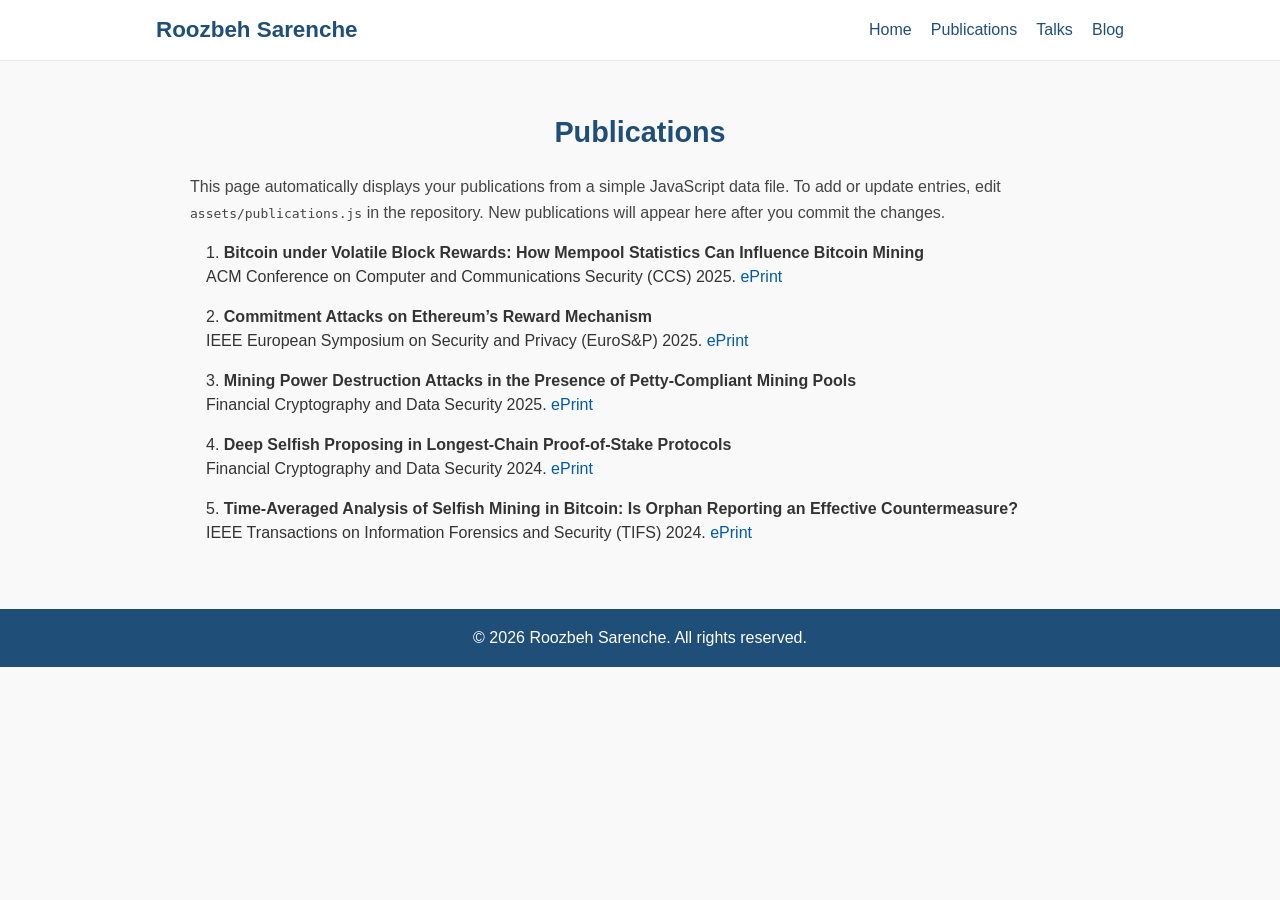
==== publications.html @ 1d688153 "Second commit" ====
<!DOCTYPE html>
<html lang="en">
<head>
    <meta charset="UTF-8">
    <meta name="viewport" content="width=device-width, initial-scale=1.0">
    <title>Publications – Roozbeh Sarenche</title>
    <link rel="stylesheet" href="style.css">
    <link rel="stylesheet" href="https://cdnjs.cloudflare.com/ajax/libs/font-awesome/6.4.0/css/all.min.css" integrity="sha512-Vz6y5kT8pFp3PcW2YgCQP7uOzJ9x+nIHuPu1fGZNeGg6o2TfZ4AkCHuMoRU8qmxQw+k1T2LnIE5sPQXIHvmiHQ==" crossorigin="anonymous" referrerpolicy="no-referrer" />
</head>
<body>
    <header>
        <nav class="navbar">
            <div class="nav-container">
                <a href="index.html" class="logo">Roozbeh&nbsp;Sarenche</a>
                <ul class="nav-links">
                    <li><a href="index.html">Home</a></li>
                    <li><a href="publications.html">Publications</a></li>
                    <li><a href="talks.html">Talks</a></li>
                    <li><a href="blog.html">Blog</a></li>
                </ul>
            </div>
        </nav>
    </header>
    <main>
        <section class="section">
            <div class="container">
                <h2>Publications</h2>
                <p>This page automatically displays your publications from a simple JavaScript data file. To add or update entries, edit <code>assets/publications.js</code> in the repository. New publications will appear here after you commit the changes.</p>
                <ol id="publications-list" class="pub-list"></ol>
            </div>
        </section>
    </main>
    <footer class="footer">
        <div class="container">
            <p>&copy; 2026 Roozbeh Sarenche. All rights reserved.</p>
        </div>
    </footer>
    <!-- Load publications data -->
    <script src="assets/publications.js"></script>
    <script>
    // Render publications defined in publications.js
    (function() {
        const list = document.getElementById('publications-list');
        if (typeof publications === 'undefined' || !Array.isArray(publications)) {
            list.innerHTML = '<li>Unable to load publications.</li>';
            return;
        }
        // sort by year descending
        publications.sort((a, b) => b.year - a.year);
        publications.forEach(pub => {
            const li = document.createElement('li');
            const linkHtml = pub.link ? ' <a href="' + pub.link + '" target="_blank">ePrint</a>' : '';
            li.innerHTML = '<strong>' + pub.title + '</strong><br>' + pub.conference + ' ' + pub.year + '.' + linkHtml;
            list.appendChild(li);
        });
    })();
    </script>
</body>
</html>
---- style.css ----
/* Basic reset */
* {
    margin: 0;
    padding: 0;
    box-sizing: border-box;
}

body {
    font-family: Arial, Helvetica, sans-serif;
    line-height: 1.6;
    color: #333;
    background-color: #f9f9f9;
}

a {
    color: #005aaa;
    text-decoration: none;
}

a:hover {
    text-decoration: underline;
}

/* Navigation */
.navbar {
    width: 100%;
    position: relative;
    z-index: 10;
    background: #ffffff;
    border-bottom: 1px solid #e5e7eb;
    color: #333;
}

.nav-container {
    max-width: 1000px;
    margin: 0 auto;
    display: flex;
    justify-content: space-between;
    align-items: center;
    padding: 0.75rem 1rem;
}

.logo {
    font-size: 1.4rem;
    font-weight: bold;
    color: #1f4e79;
}

.nav-links {
    list-style: none;
    display: flex;
    gap: 1.2rem;
}

.nav-links li a {
    color: #1f4e79;
    font-weight: 500;
    transition: color 0.3s ease;
}

.nav-links li a:hover {
    color: #41729F;
}

/* Header profile section */
.profile-header {
    display: flex;
    flex-direction: row;
    align-items: center;
    justify-content: flex-start;
    padding: 2rem 1rem;
    max-width: 1000px;
    margin: 0 auto;
}

.profile-photo {
    width: 140px;
    height: 140px;
    border-radius: 50%;
    object-fit: cover;
    margin-right: 1.5rem;
    box-shadow: 0 0 8px rgba(0,0,0,0.1);
}

.header-info h1 {
    font-size: 2rem;
    margin-bottom: 0.3rem;
    color: #1f4e79;
}

.header-info p {
    font-size: 1rem;
    color: #555;
    margin-bottom: 0.5rem;
}

.header-info .tagline {
    font-weight: 500;
    color: #41729F;
    margin-bottom: 0.8rem;
}

.header-info .btn {
    margin-top: 0.5rem;
}

/* Sections */
.section {
    padding: 3rem 1rem;
}

.alt-bg {
    background-color: #f0f4f8;
}

.container {
    max-width: 900px;
    margin: 0 auto;
}

.section h2 {
    font-size: 1.8rem;
    margin-bottom: 1.2rem;
    text-align: center;
    color: #1f4e79;
}

.section p {
    margin-bottom: 1rem;
    color: #444;
}

.btn {
    display: inline-block;
    background-color: #41729F;
    color: #fff;
    padding: 0.5rem 1.0rem;
    border-radius: 4px;
    margin-top: 0.5rem;
    transition: background 0.3s ease;
}

.btn:hover {
    background-color: #1f4e79;
    text-decoration: none;
}

/* Lists */
.research-list {
    list-style: disc inside;
    margin-left: 1rem;
    color: #444;
}

.pub-list {
    list-style: decimal inside;
    margin-left: 1rem;
    line-height: 1.5;
}

.pub-list li {
    margin-bottom: 1rem;
}

/* Timeline */
.timeline {
    border-left: 3px solid #41729F;
    padding-left: 1.5rem;
    margin-bottom: 2rem;
}

.timeline-item {
    margin-bottom: 1.5rem;
}

.timeline-item h3 {
    font-size: 1.1rem;
    margin-bottom: 0.2rem;
    color: #1f4e79;
}

.timeline-date {
    font-size: 0.9rem;
    color: #777;
    margin-bottom: 0.4rem;
}

/* Contact */
.contact-list {
    list-style: none;
    margin-top: 1rem;
    line-height: 1.8;
    color: #444;
}

.contact-list li i {
    margin-right: 0.5rem;
    color: #41729F;
}

/* Footer */
.footer {
    background-color: #1f4e79;
    color: #fff;
    padding: 1rem;
    text-align: center;
}
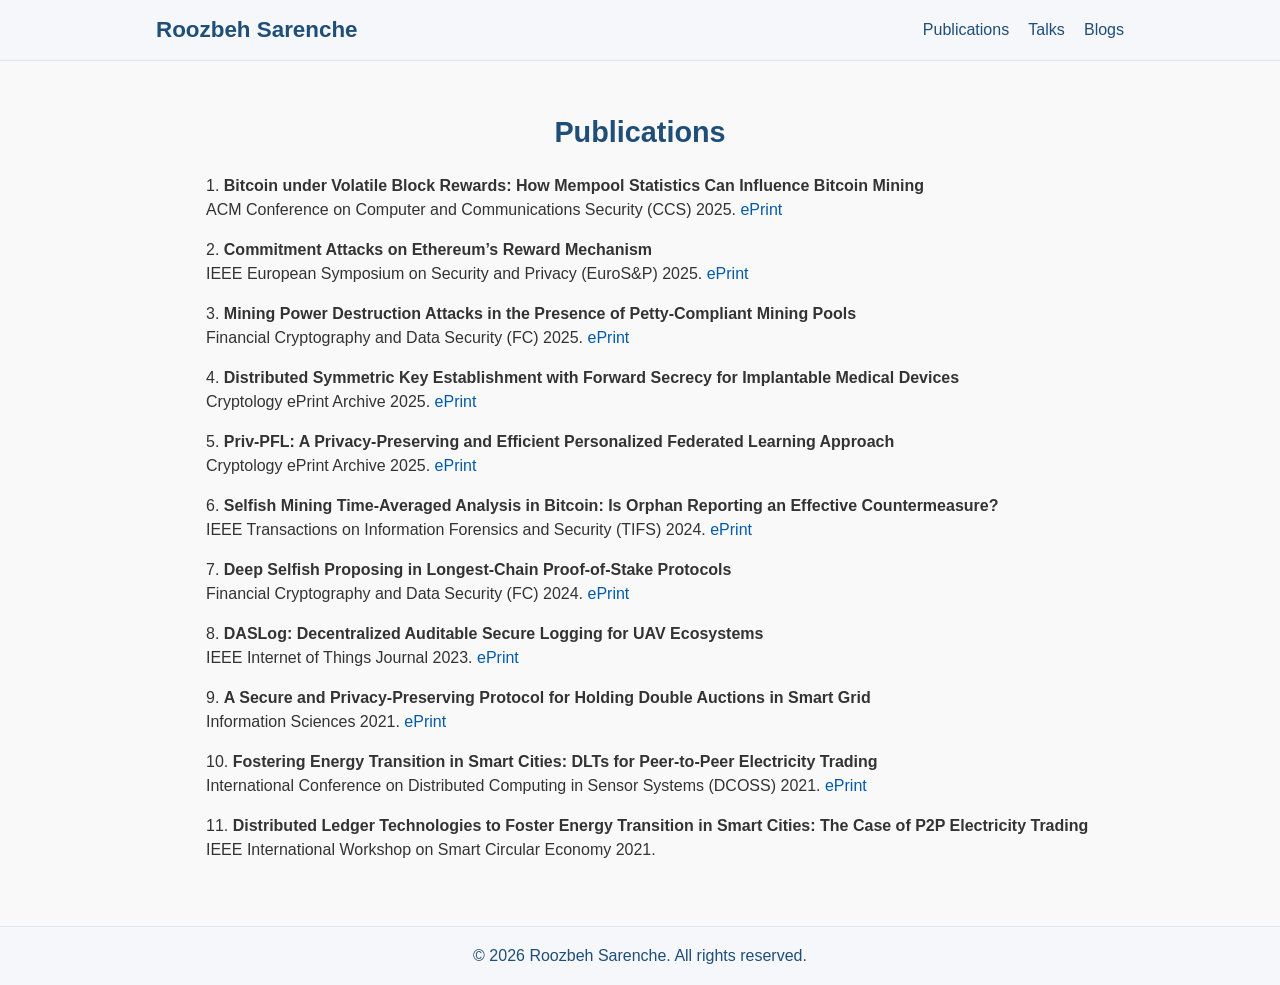
==== commit 91f02a00: "Third commit" ====
--- a/publications.html
+++ b/publications.html
@@ -13,10 +13,10 @@
             <div class="nav-container">
                 <a href="index.html" class="logo">Roozbeh&nbsp;Sarenche</a>
                 <ul class="nav-links">
-                    <li><a href="index.html">Home</a></li>
+                    <!-- Removed the Home entry; the logo already points home -->
                     <li><a href="publications.html">Publications</a></li>
                     <li><a href="talks.html">Talks</a></li>
-                    <li><a href="blog.html">Blog</a></li>
+                    <li><a href="blogs.html">Blogs</a></li>
                 </ul>
             </div>
         </nav>
@@ -25,7 +25,7 @@
         <section class="section">
             <div class="container">
                 <h2>Publications</h2>
-                <p>This page automatically displays your publications from a simple JavaScript data file. To add or update entries, edit <code>assets/publications.js</code> in the repository. New publications will appear here after you commit the changes.</p>
+                <!-- The publications list is generated from assets/publications.js -->
                 <ol id="publications-list" class="pub-list"></ol>
             </div>
         </section>
--- a/style.css
+++ b/style.css
@@ -23,11 +23,12 @@
 
 /* Navigation */
 .navbar {
+    /* Use the same subtle colour as the footer for both upper and lower bars */
     width: 100%;
     position: relative;
     z-index: 10;
-    background: #ffffff;
-    border-bottom: 1px solid #e5e7eb;
+    background: #f5f7fa;
+    border-bottom: 1px solid #dfe6f3;
     color: #333;
 }
 
@@ -74,8 +75,9 @@
 }
 
 .profile-photo {
-    width: 140px;
-    height: 140px;
+    /* Increase the profile photo size to roughly twice the original */
+    width: 240px;
+    height: 240px;
     border-radius: 50%;
     object-fit: cover;
     margin-right: 1.5rem;
@@ -200,8 +202,10 @@
 
 /* Footer */
 .footer {
-    background-color: #1f4e79;
-    color: #fff;
+    /* Match the navigation bar colour for consistency */
+    background-color: #f5f7fa;
+    color: #1f4e79;
     padding: 1rem;
     text-align: center;
+    border-top: 1px solid #dfe6f3;
 }
